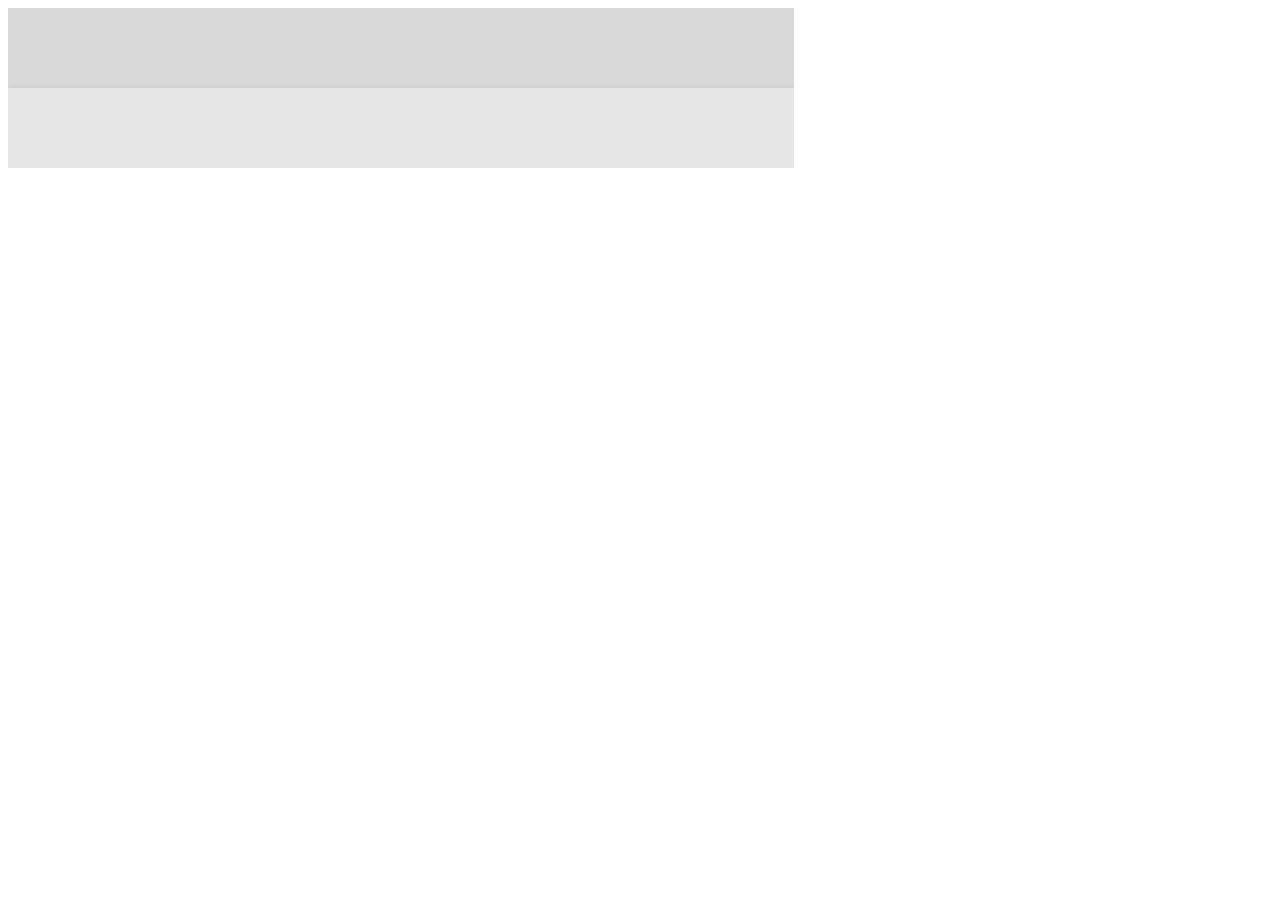
==== index.html @ f22e1eba "initial push" ====
<!DOCTYPE html>
<html lang="en">
<head>
    <meta charset="UTF-8">
    <meta name="viewport" content="width=device-width, initial-scale=1.0">
    <title>Document</title>
</head>
<style>
    body {

    }
    #monitor_bottom *{
        filter: drop-shadow(0px 4px 4px rgba(0, 0, 0, 0.25));
        width: 100%;
    }
</style>
<body>
    <svg width="786" height="160" viewBox="0 0 786 160" fill="none" xmlns="http://www.w3.org/2000/svg">
        <g id="monitor_bottom">
        <rect id="Rectangle 2" width="786" height="80" fill="#D9D9D9"/>
        <rect id="Rectangle 3" y="80" width="786" height="80" fill="#E6E6E6"/>
        </g>
    </svg>
</body>
</html>
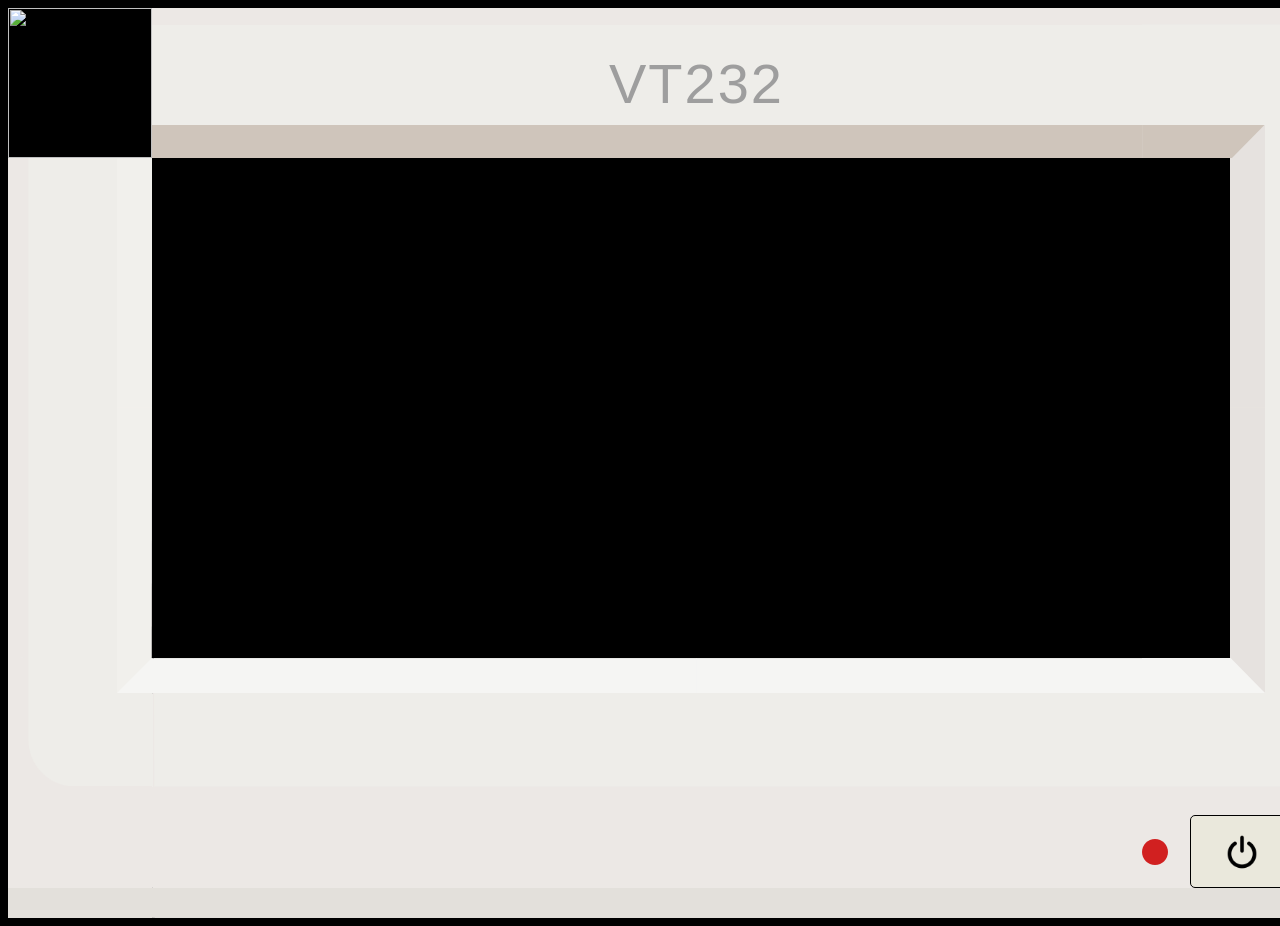
==== commit 5f7c8f40: "Stable" ====
--- a/index.html
+++ b/index.html
@@ -3,23 +3,60 @@
 <head>
     <meta charset="UTF-8">
     <meta name="viewport" content="width=device-width, initial-scale=1.0">
-    <title>Document</title>
+    <title>VT232</title>
+    <link href="https://fonts.googleapis.com/css2?family=VT323&display=swap" rel="stylesheet">
+    <link href="indexStyles.css?v=1" rel="stylesheet">
+    <script src="indexScript.js?v=1" defer></script>
 </head>
-<style>
-    body {
+<body>
+    <div class="monitor">
+        <img src="images/Topleft.svg" class="tl">
+        <div class="tc">
+            <img src="images/Top.svg" class="tc-img" alt="Top">
+            <a href="index.html" class="tc-label" aria-label="Home">VT232</a>
+        </div>
+        <img src="images/TopRight.svg" class="tr">
 
-    }
-    #monitor_bottom *{
-        filter: drop-shadow(0px 4px 4px rgba(0, 0, 0, 0.25));
-        width: 100%;
-    }
-</style>
-<body>
-    <svg width="786" height="160" viewBox="0 0 786 160" fill="none" xmlns="http://www.w3.org/2000/svg">
-        <g id="monitor_bottom">
-        <rect id="Rectangle 2" width="786" height="80" fill="#D9D9D9"/>
-        <rect id="Rectangle 3" y="80" width="786" height="80" fill="#E6E6E6"/>
+    <img src="images/Left.svg" class="l">
+    <div class="screen off">
+            <div class="screen-controls">
+                <a href="#" class="retro-btn active" id="terminalBtn">TERMINALe</a>
+                <a href="images.html" class="retro-btn" id="desktopBtn">IMAGES</a>
+            </div>
+                <div class="screen-mask" aria-hidden="true"></div>
+            <div class="terminal" id="terminal"></div>
+            <input id="hiddenInput" autocomplete="off" autocorrect="off" autocapitalize="off" spellcheck="false">
+        </div>
+        <img src="images/Right.svg" class="r">
+
+        <img src="images/BottomLeft.svg" class="bl">
+        <img src="images/Bottom.svg" class="bc">
+    <svg width="232" height="260" viewBox="0 0 232 260" fill="none" xmlns="http://www.w3.org/2000/svg" xmlns:xlink="http://www.w3.org/1999/xlink" class="br" role="img" aria-label="bottom-right">
+        <g id="BottomRight 1" clip-path="url(#clip0_6_168)">
+        <g id="BottomRight">
+        <path id="Vector" d="M0 261H232V0H0V261Z" fill="#F5F5F5"/>
+        <path id="Vector_2" d="M0 261H232V0H0V261Z" fill="#ECE8E5"/>
+        <path id="Vector_3" d="M0 128.5H166C191.68 128.5 212.5 107.68 212.5 82V0H0V128.5Z" fill="#EEEDE9"/>
+        <path id="Vector_4" d="M232 230H0V261H232V230Z" fill="#E3E0DB"/>
+        <path id="Vector_5" d="M88 0V11.1L123 35V0H88Z" fill="#E6E2DF"/>
+        <path id="Vector_6" d="M88.69 0H0V35H123L88.69 0Z" fill="#F5F5F3"/>
+        <path id="ButtonBack" d="M146 157.5H53C50.5147 157.5 48.5 159.515 48.5 162V225C48.5 227.485 50.5147 229.5 53 229.5H146C148.485 229.5 150.5 227.485 150.5 225V162C150.5 159.515 148.485 157.5 146 157.5Z" fill="#EAE8DC" stroke="black" style="cursor:pointer;" pointer-events="all"/>
+        <rect id="ButtonBackHit" x="48" y="157" width="104" height="73" fill="transparent" style="cursor:pointer;" pointer-events="all" />
+        <image id="powerImg" x="82" y="176" width="36" height="36" xlink:href="images/power.png" preserveAspectRatio="xMidYMid meet" />
+        <path id="onOff" d="M13 207C20.1797 207 26 201.18 26 194C26 186.82 20.1797 181 13 181C5.8203 181 0 186.82 0 194C0 201.18 5.8203 207 13 207Z" fill="#D12020"/>
         </g>
+        </g>
+        <defs>
+        <pattern id="pattern0_6_168" patternContentUnits="objectBoundingBox" width="1" height="1">
+        <use xlink:href="#image0_6_168" transform="scale(0.00195312)"/>
+        </pattern>
+        <clipPath id="clip0_6_168">
+        <rect width="232" height="260" fill="white"/>
+        </clipPath>
+        <image id="image0_6_168" data-name="image.png" width="512" height="512" preserveAspectRatio="none" xlink:href="[data-uri]
+        "/>
+        </defs>
     </svg>
+    </div>
 </body>
 </html>
--- a/indexStyles.css
+++ b/indexStyles.css
@@ -0,0 +1,269 @@
+body { 
+    background-color: black;
+}
+
+.monitor { 
+    display: grid;
+    grid-template-areas:
+        "tl tc tr"
+        "l screen r"
+        "bl bc br";
+    grid-template-columns: 144px 990px 232px;
+    grid-template-rows: 150px 500px 260px;
+    position: relative;
+    width: fit-content;
+    height: 100%;
+    margin: 0 auto;
+}
+
+.monitor img { 
+    width: 100%; 
+    height: 100%; 
+    display: block; 
+}
+
+.tl { 
+    grid-area: tl; 
+}
+.tc { 
+    grid-area: tc; 
+    position: relative; 
+    display: flex; 
+    align-items: center; 
+    justify-content: center; 
+}
+.tc-img { 
+    position: absolute; 
+    inset: 0; 
+    width: 100%; 
+    height: 100%; 
+    display: block; 
+    object-fit: cover; 
+}
+.tc-label {
+    position: absolute;
+    left: 55%;
+    top: 50%;
+    transform: translate(-50%, -50%);
+    z-index: 20;
+    color: #9e9e9e;
+    font-family: Impact, Haettenschweiler, 'Arial Black', sans-serif;
+    font-size: 56px;
+    pointer-events: auto;
+    user-select: none;
+    letter-spacing: 2px;
+    text-decoration: none;
+    cursor: pointer;
+}
+
+.tc-label:hover,
+.tc-label:focus {
+    color: #bdbdbd;
+    text-decoration: none;
+}
+.tr { 
+    grid-area: tr;
+}
+.l  { 
+    grid-area: l; 
+}
+.screen { 
+    grid-area: screen; 
+}
+.r  { 
+    grid-area: r; 
+}
+.bl { 
+    grid-area: bl; 
+}
+.bc { 
+    grid-area: bc; 
+}
+.br { 
+    grid-area: br; 
+}
+
+.tl, .tr, .tc { 
+    height: 150px; }
+.tl { 
+    width: 144px; 
+}
+.tc { 
+    width: 100%; 
+}
+.tr { 
+    width: 144px; 
+}
+
+.l { 
+    width: 144px; 
+}
+.screen { 
+    width: 100%; 
+    background-color: black; 
+}
+.r { 
+    width: 144px; 
+    height: 100%; 
+    object-fit: fill; 
+    justify-self: start; 
+}
+
+.bl { 
+    width: 144px; 
+}
+.bc { 
+    width: 100%; 
+}
+.br { 
+    width: 232px; 
+}
+
+.tl, .tr, .bl, .br { 
+    object-fit: contain; 
+    z-index: 10; 
+}
+.tc, .bc { 
+    object-fit: fill; 
+    width: 100%; 
+    height: 100%; 
+}
+.l, .r { 
+    object-fit: fill; 
+}
+
+.screen { 
+    grid-column: 2/4; 
+    grid-row: 2/3; 
+}
+
+.screen {
+    background-color: black;
+    color: #00ff66;
+    font-family: 'VT323', monospace;
+    font-size: 22px;
+    margin: 0;
+    padding: 6px;
+    white-space: pre-wrap;
+    display: flex;
+    flex-direction: column;
+    align-items: flex-start;
+    justify-content: flex-start;
+    box-sizing: border-box;
+}
+
+.terminal {
+    text-shadow: 0 0 2px #00ff66, 0 0 4px #00ff66;
+    width: 100%;
+    flex: 1 1 auto;
+    min-height: 0;
+    overflow-y: auto;
+    padding-top: 84px;
+}
+
+.cursor { 
+    display: inline-block; 
+    color: #00ff66; 
+    animation: blink 1s infinite; 
+    margin-left: 2px; 
+    line-height: 1; 
+}
+
+@keyframes blink { 0%,50%{opacity:1;} 51%,100%{opacity:0;} }
+
+.input-line { 
+    display:flex; 
+    align-items:center; 
+    flex-wrap:wrap; 
+}
+.prompt { 
+    margin-right: 4px; 
+}
+.fake-input { 
+    display:inline-block; 
+    min-width:0; 
+    color:#00ff66; 
+    text-shadow: 0 0 2px #00ff66, 0 0 4px #00ff66;
+}
+.output { 
+    margin-left: 20px; 
+}
+
+#hiddenInput { 
+    position: absolute; 
+    opacity: 0; 
+    pointer-events: none; 
+}
+
+.retro-btn {
+    background: black;
+    color: #00ff66;
+    font-family: 'VT323', monospace;
+    font-size: 18px;
+    border: 3px solid #00ff66;
+    padding: 6px 10px;
+    cursor: pointer;
+    box-sizing: border-box;
+    display: inline-block;
+    text-transform: none;
+    line-height: 1;
+    transition: background 120ms ease, color 120ms ease, transform 60ms ease;
+    user-select: none;
+}
+
+.screen-controls {
+    position: absolute;
+    top: 170px; 
+    left: 50%;
+    transform: translateX(-50%);
+    display: flex;
+    gap: 8px;
+    z-index: 25;
+    justify-content: center;
+    align-items: center;
+}
+
+.power-btn { 
+    position: absolute; 
+    top: 8px; 
+    right: 8px; 
+    z-index: 25; 
+}
+
+.retro-btn.active {
+    background: #00ff66;
+    color: black;
+}
+
+.retro-btn:hover,
+.retro-btn:focus {
+    background: #00ff66; 
+    color: black;
+    outline: none;
+}
+
+.retro-btn { 
+    text-decoration: none; 
+}
+
+.retro-btn:active {
+    transform: translateY(1px);
+}
+
+.screen.off .terminal,
+.screen.off .screen-controls {
+    display: none !important;
+    visibility: hidden !important;
+    pointer-events: none !important;
+}
+
+#powerImg {
+    transition: transform 90ms ease;
+    transform-box: fill-box;
+    transform-origin: center;
+    pointer-events: none;
+}
+
+#powerImg.pressed {
+    transform: translateY(3px) scale(0.96);
+}
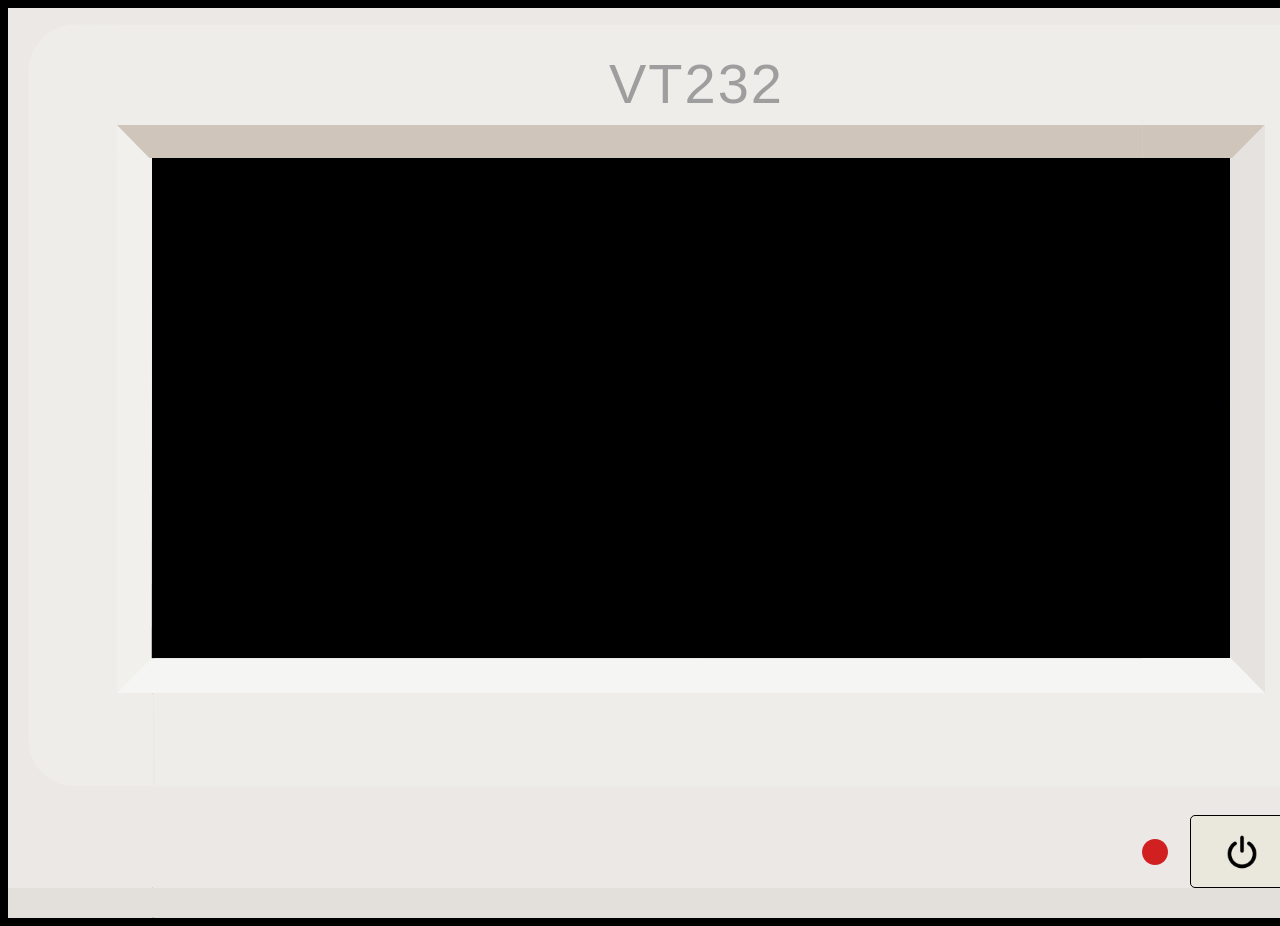
==== commit d70cc31c: "Fixed top left monitor element not loading Fixed typo in file name" ====
--- a/index.html
+++ b/index.html
@@ -10,7 +10,7 @@
 </head>
 <body>
     <div class="monitor">
-        <img src="images/Topleft.svg" class="tl">
+        <img src="images/TopLeft.svg" class="tl">
         <div class="tc">
             <img src="images/Top.svg" class="tc-img" alt="Top">
             <a href="index.html" class="tc-label" aria-label="Home">VT232</a>
@@ -20,7 +20,7 @@
     <img src="images/Left.svg" class="l">
     <div class="screen off">
             <div class="screen-controls">
-                <a href="#" class="retro-btn active" id="terminalBtn">TERMINALe</a>
+                <a href="#" class="retro-btn active" id="terminalBtn">TERMINAL</a>
                 <a href="images.html" class="retro-btn" id="desktopBtn">IMAGES</a>
             </div>
                 <div class="screen-mask" aria-hidden="true"></div>
